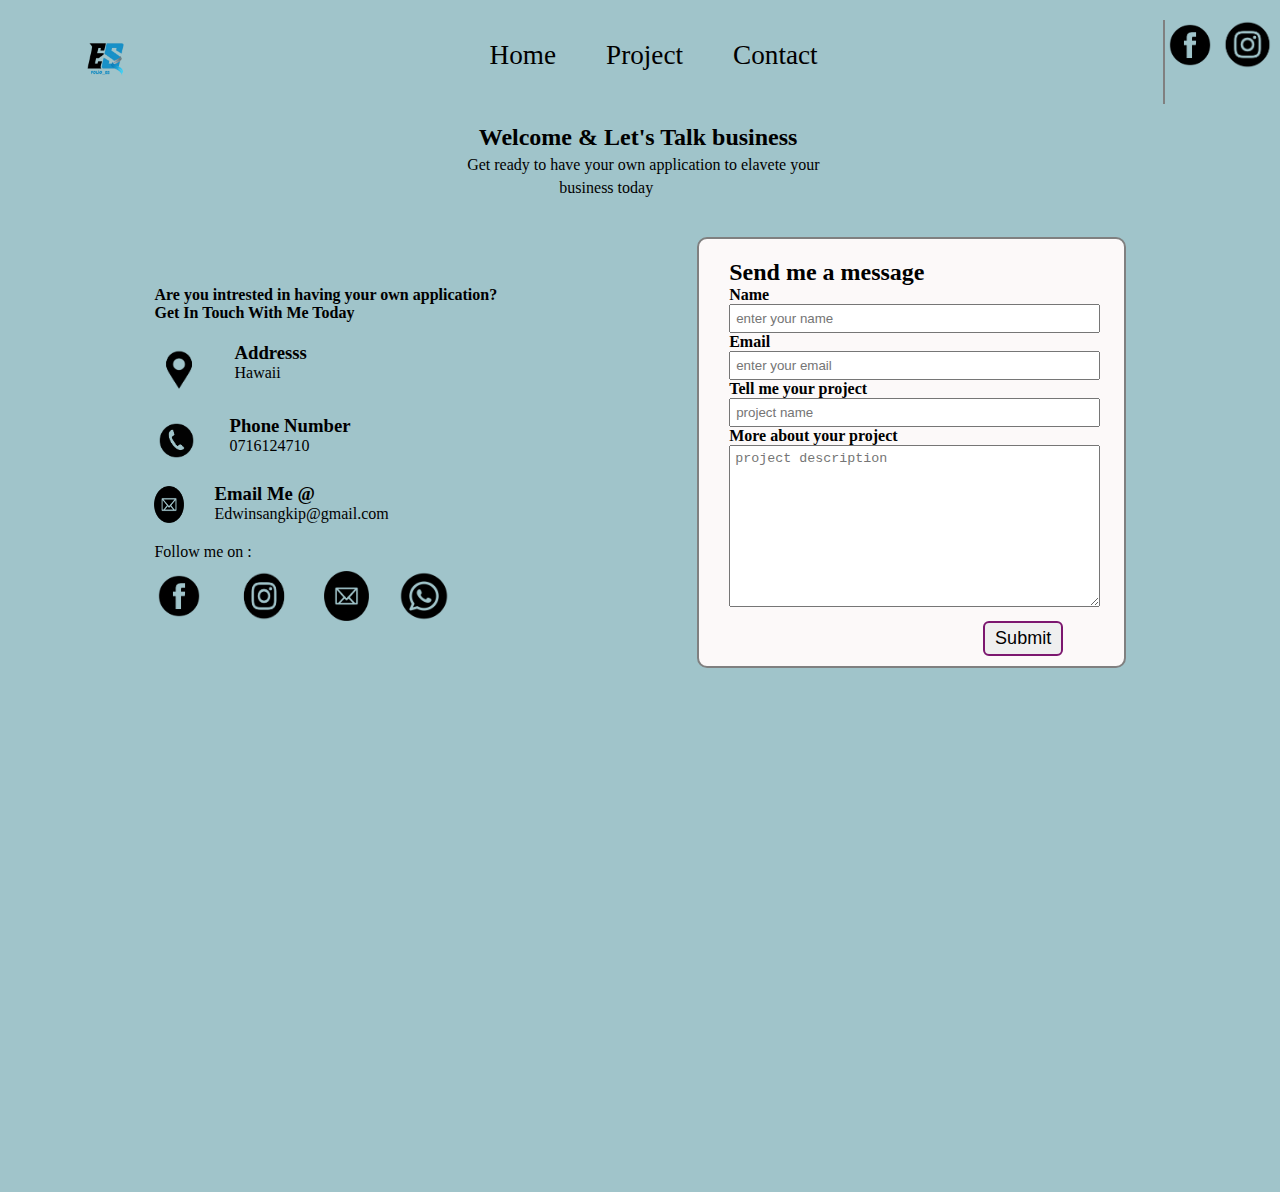
==== contact.html @ d2975c24 "initial port_folio" ====
<!DOCTYPE html>
<html lang="en">
<head>
    <link href="css/style.css" rel="stylesheet"/>
    <meta charset="UTF-8">
    <meta name="viewport" content="width=device-width, initial-scale=1.0">
    <title>Contact</title>

</head>
<body class="container background">
  <header>
    <nav>
     <div class="nav-left">
         <!-- <img   src="image/sangkip-removebg-preview.png" width="70px"/> -->

         <div class="logo-words">
            <img src="images/e-removebg-preview.png" alt="logo" width="80px" />
         </div>
     </div>

     <div class="nav-center" id="nav-center">
     <ul>
        <li><a href="index.html" class="nav-link">Home</a></li>
         <li><a href="project.html" class="nav-link">Project</a></li>
         <li><a href="contact.html"  class="nav-link">Contact</a></li>

     </ul>
 </div>
 <div class="nav-right">
    <ul>
    <li><a href=""  class="nav-link"><img src="images/Computer_Icons_Facebook_Logo__facebook__logo__fine__art_png-removebg-preview.png" alt="facebook handle" width="50px"/></a></li>
    <li><a href=""  class="nav-link"><img src="images/Instagram_Logo_PNG_Transparent___SVG_Vector_-_Freebie_Supply-removebg-preview.png" alt="Ig handle" width="65px" /></a></li>
    <li><a href=""  class="nav-link"><img src="images/HD_Round_Black___White_WhatsApp_Wa_Whats_App_Logo_Icon_PNG-removebg-preview.png" alt="whatsapp handle" width="50px"/></a></li>
    </ul>
     
    <!-- <div id="fa-bars"><i class="fa-solid fa-bars" style="color: #f59d05;"></i></div>  -->
</div>
</nav>
</header>

    
<!-- <contact section></contact> -->
 <div class="">
    <h2 id="welcome">Welcome & Let's Talk business</h2>
    <p id="get">Get ready to have your own application  to elavete your </p>
    <P id="today">business today</P>
    

 </div>
<section class="contact">
<div class="details">
 <div class="info">
    <div>
        <h4>Are you intrested in having your own application?</h4>
        <h4>Get In Touch With Me Today  </h4>
    </div>
<div class="personal-info">
    <img   id="icon" src="images/Download_Geo_Location_Pin_vector_icon_for_free-removebg-preview.png" alt="location pin" width="50px"/>
   <div> 
    <h3>Addresss</h3>
    <p>Hawaii</p>
    </div>
</div>

<div class="personal-info">
    <img id="icon" src="images/call.png" alt="phone call" width="45px"/>
    <div>
    <h3>Phone Number</h3>
    <p>0716124710</p>
    </div>
</div>

<div class="personal-info" id="person">
    <img  id="icon" src="images/New_email_outline_symbol_-__User_Interface___Gesture_Icons-removebg-preview.png" alt="email   ...;..." width="30px"/>
    <div>
    <h3>Email Me @</h3>
    <p>Edwinsangkip@gmail.com</p>
    </div>
</div>
Follow me on :
<div class="icons">
    <img src="images/Computer_Icons_Facebook_Logo__facebook__logo__fine__art_png-removebg-preview.png" width="50px" alt="facebook icon"/>
    <img src="images/Instagram_Logo_PNG_Transparent___SVG_Vector_-_Freebie_Supply-removebg-preview.png" width="60px" alt="instagram icon"/>
    <img src="images/New_email_outline_symbol_-__User_Interface___Gesture_Icons-removebg-preview.png" width="45px" alt="youtube icon"/>
    <img src="images/HD_Round_Black___White_WhatsApp_Wa_Whats_App_Logo_Icon_PNG-removebg-preview.png"width="50px" alt="whatsapp icon"/>
</div>
 </div>
 <div class="form">
    <h2>Send me a message</h2>
    <div class="detail">
        <h4>Name</h4>
        <input type="text" placeholder="enter your name" id="width"/>
    </div>
    <div class="detail">
        <h4>Email</h4>
        <input type="email" placeholder="enter your email" id="width"/>

    </div>

    <div class="detail">
        <h4>Tell me your project</h4>
        <input type="text" placeholder="project name" id="width"/>

    </div>

    <div class="detail">
        <h4>More about your project</h4>
        
      <textarea placeholder="project description"rows="10"col="10" id="width"></textarea>

    </div>
    <div class="contact-button"> 
        <button class="btn-send" type="submit">Submit</button>
    </div>




  </div>
  </div>
 </section>
 <div>
  <iframe id="map" src="https://www.google.com/maps/embed?pb=!1m18!1m12!1m3!1d1123.7811523604876!2d36.78906545537922!3d-1.307601902178368!2m3!1f0!2f0!3f0!3m2!1i1024!2i768!4f13.1!3m3!1m2!1s0x182f107d3ba89c15%3A0xefcfe2ec90115ed2!2sKibera%2C%20Nairobi!5e0!3m2!1sen!2ske!4v1736416518008!5m2!1sen!2ske" width="600" height="450" style="border:0;" allowfullscreen="" loading="lazy" referrerpolicy="no-referrer-when-downgrade"></iframe>
 </div>
 <!-- footer -->
 <!-- <section class="footer">
    <div class="footer-section">
    <div class="footer-icon">
    <div class="footer-image">
  <img src="images/logo.svg" alt="edwin sangkip logo" width="279" />
  </div>
  <div class="social-handles">
    <img src="images/twitter.png" alt="twitter handle"width=50/>
    <img src="images/facebook.png" alt="facebook handle"width=50/>
    <img src="images/instagram.png" alt="instagram handle"width="50"/>
  </div>
  </div>
    <div class="about-links">
    <ul class="ul-footer">
      <li id="list"><h3>Links</h3></li>
      <li id="list" href="#">Home</li>
      <li id="list">Projects</li>
      <li id="list"></li>
      <li id="list">Contact </li>
    </ul>
  </div>
  <div class="department-section">
    <ul class="ul-footer">
      <li id="list"><h3>Skills</h3></li>
      <li id="list">Html</li>
      <li id="list">Css</li>
      <li id="list">Bubble.io</li>
      <li id="list"></li>
    </ul>
  </div>
  <div class="contact-section">
    <ul class="ul-footer">
      <li id="list"><h3>Contact Details</h3></li>
      <li id="list"><img id="image"src="images/pin.png" width="30px"/> Kibera,Mashimoni</li>
      <li id="list"><img id="image"src="images/call.png" width="30px"/>+254 161 124 710</li>

      <li id="list"><img id="image"src="images/email.png" width="30px"/>Edwinsangkip@gmail.com</li>
    </ul>
  </div>
  </div>
    </section>
</section> -->


</body>
</html>
---- css/style.css ----
* {
  margin: 0;
  padding: 0;
  box-sizing: border-box;
}

ul {
  list-style: none;
}

a {
  text-decoration: none;
}

.container {
  width: 90%;
  margin: 0 auto;
}

.hero-section {
  margin-left: 5%;
  display: flex;
  gap: 17%;
  margin-top: 80px;
  margin-bottom: 30px;
}

.p {
  margin-top: 10px;
}

.hero-button {
  margin-top: 20px;
  gap: 30px;
}
.hero-button a .btn-view {
  margin-left: 10px;
  padding-top: 8px;
  padding-bottom: 8px;
  padding-left: 10px;
  padding-right: 10px;
  border-radius: 10px;
  margin-right: 45px;
  border: 2px solid rgb(124, 23, 111);
  color: rgb(124, 23, 111);
  background-color: #fff;
}
.hero-button a .btn-view:hover {
  color: #fff;
  background-color: rgb(124, 23, 111);
}
.hero-button a .btn-hire {
  margin-left: 10px;
  padding-top: 8px;
  padding-bottom: 8px;
  padding-left: 35px;
  padding-right: 35px;
  border-radius: 10px;
  margin-right: 45px;
  border: none;
  background-color: rgb(124, 23, 111);
  color: #fff;
}
.hero-button a .btn-hire:hover {
  background-color: #fff;
  color: rgb(124, 23, 111);
  border: 2px solid rgb(124, 23, 111);
}

.hello {
  font-size: 3.6em;
}

.section {
  margin-top: 30px;
}
.section p {
  font-size: 1.2em;
}

nav {
  display: flex;
  gap: 30%;
  margin-bottom: 20px;
  margin-top: 20px;
}

.nav-center {
  gap: 50px;
}
.nav-center ul {
  display: flex;
  gap: 50px;
}
.nav-center ul li {
  font-size: 1.7em;
  margin-top: 20px;
}
.nav-center ul li a {
  color: black;
}
.nav-center ul li a:hover {
  color: rgb(124, 23, 111);
}

.nav-right {
  border-left: 2px solid gray;
}
.nav-right ul {
  display: flex;
}

.sangkip {
  margin-left: 35%;
}
.sangkip h1 {
  font-size: 2.7em;
}
.sangkip p {
  font-size: 1.2em;
}

.enjoy {
  margin-left: 5%;
}

a .btn-hire {
  margin-left: 10px;
  padding-top: 8px;
  padding-bottom: 8px;
  padding-left: 35px;
  padding-right: 35px;
  border-radius: 10px;
  margin-right: 45px;
  border: none;
  background-color: #fff;
  color: rgb(124, 23, 111);
  border: 2px solid rgb(5, 0, 4);
}
a .btn-hire:hover {
  background-color: rgb(17, 17, 17);
  color: #fff;
}

#about-me {
  background-color: #b805a0;
  height: 50vh;
}

.me {
  display: flex;
  gap: 25%;
  margin-left: 10%;
}

#es {
  margin-top: 40px;
}

.about {
  display: flex;
  margin-top: 10px;
  gap: 50px;
}

#p {
  margin-left: 35%;
}

#name {
  margin-left: 35%;
}

#birth {
  margin-left: 35%;
}

#address {
  margin-left: 30%;
}

#no {
  margin-left: 25%;
}

#project {
  margin-left: 5%;
}

#port {
  border-radius: 50px;
  margin-top: -30%;
  box-shadow: 2px 3px 4px 5px #fff;
}

.btn-cv {
  margin-top: 30px;
}

.progress {
  display: flex;
  margin-left: 30%;
  margin-top: 50px;
  margin-bottom: 10px;
  gap: 50px;
}

.business {
  border: 2px solid #b805a0;
  padding: 30px;
  border-radius: 10px;
  background-color: #b805a0;
}
.business h1 {
  margin-left: 10%;
  color: #fff;
}

#h3 {
  margin-left: 33%;
  font-size: 2.7em;
  margin-top: 30px;
}

#for {
  margin-left: 20%;
}

#dp {
  margin-left: 23%;
}

#after {
  margin-left: 29%;
}

#before {
  margin-left: 30%;
}

.process {
  display: flex;
  margin-top: 30px;
  gap: 50px;
}

.fa-solid {
  margin-left: 30%;
  margin-bottom: 15px;
  padding: 20px;
  margin-top: 10px;
  background-color: rgb(248, 182, 237);
  border-radius: 5px;
}

.h5 {
  margin-left: 30%;
  font-size: 1.2em;
}

.h6 {
  margin-left: 25%;
  font-size: 1.2em;
}

.h7 {
  margin-left: 30%;
  font-size: 1.2em;
}

.h8 {
  margin-left: 10%;
  font-size: 1.2em;
}

.steps {
  border: 2px solid rgb(124, 23, 111);
  padding: 30px;
  border-radius: 30px;
}

.develop {
  margin-bottom: 45px;
}

#my {
  margin-left: 40%;
  font-size: 2em;
}

#sp {
  margin-left: 35%;
  margin-bottom: 5px;
  margin-top: 5px;
}

#to {
  margin-left: 34%;
}

.kill {
  display: flex;
  gap: 10%;
  margin-left: 5%;
  margin-top: 4%;
}

.services {
  display: flex;
  gap: 50px;
  margin-left: 20%;
  margin-top: 50px;
}

#service {
  padding: 50px;
  border: 2px solid rgb(124, 23, 111);
  border-radius: 5px;
}

#services {
  margin-left: 40%;
  margin-top: 30px;
  font-size: 2em;
}

.background {
  background-color: rgb(160, 196, 202);
}

#welcome {
  margin-left: 36%;
}

.form {
  border: 2px solid gray;
  background-color: rgb(252, 249, 249);
  border-radius: 10px;
  padding: 20px 199px 10px 30px;
}

.details {
  display: flex;
  margin-top: 10px;
  gap: 200px;
}

#width {
  width: 190%;
  padding: 5px;
}

.info {
  margin-top: 5%;
}

.icons {
  display: flex;
  gap: 30px;
  margin-top: 10px;
}

.contact {
  display: flex;
  gap: 50px;
  justify-content: center;
  align-items: center;
  padding: 10px 0px;
  padding-bottom: 70px;
  margin-top: 20px;
}

#message {
  padding-top: 20px;
  padding-bottom: 30px;
}

p {
  margin-right: 30%;
}

.personal-info {
  display: flex;
  gap: 30px;
  margin-top: 20px;
}

#icon {
  margin-top: 3px;
}

#person {
  margin-bottom: 20px;
}

.btn-send {
  color: black;
  padding: 5px 10px;
  border-radius: 6px;
  border: 2px solid rgb(124, 23, 111);
  font-size: 18px;
  margin-top: 10px;
  margin-left: 130%;
}
.btn-send:hover {
  background-color: rgb(124, 23, 111);
  color: azure;
}

#get {
  margin-left: 35%;
  margin-top: 5px;
}

#today {
  margin-left: 43%;
  margin-top: 5px;
}

#map {
  width: 900px;
  margin-left: 20%;
}

.projects {
  display: flex;
  gap: 250px;
  margin-left: 10%;
  margin-top: 50px;
  z-index: 3;
}

.index {
  margin-left: 39%;
  margin-top: 30px;
}

.sample {
  margin-left: 25%;
  margin-top: -35px;
  z-index: -1;
  font-size: 3em;
  color: rgb(106, 119, 131);
}

.project h3 {
  margin-top: 15px;
  margin-left: 10%;
}

#bid {
  margin-left: 25%;
}

#dish {
  margin-left: 22%;
}
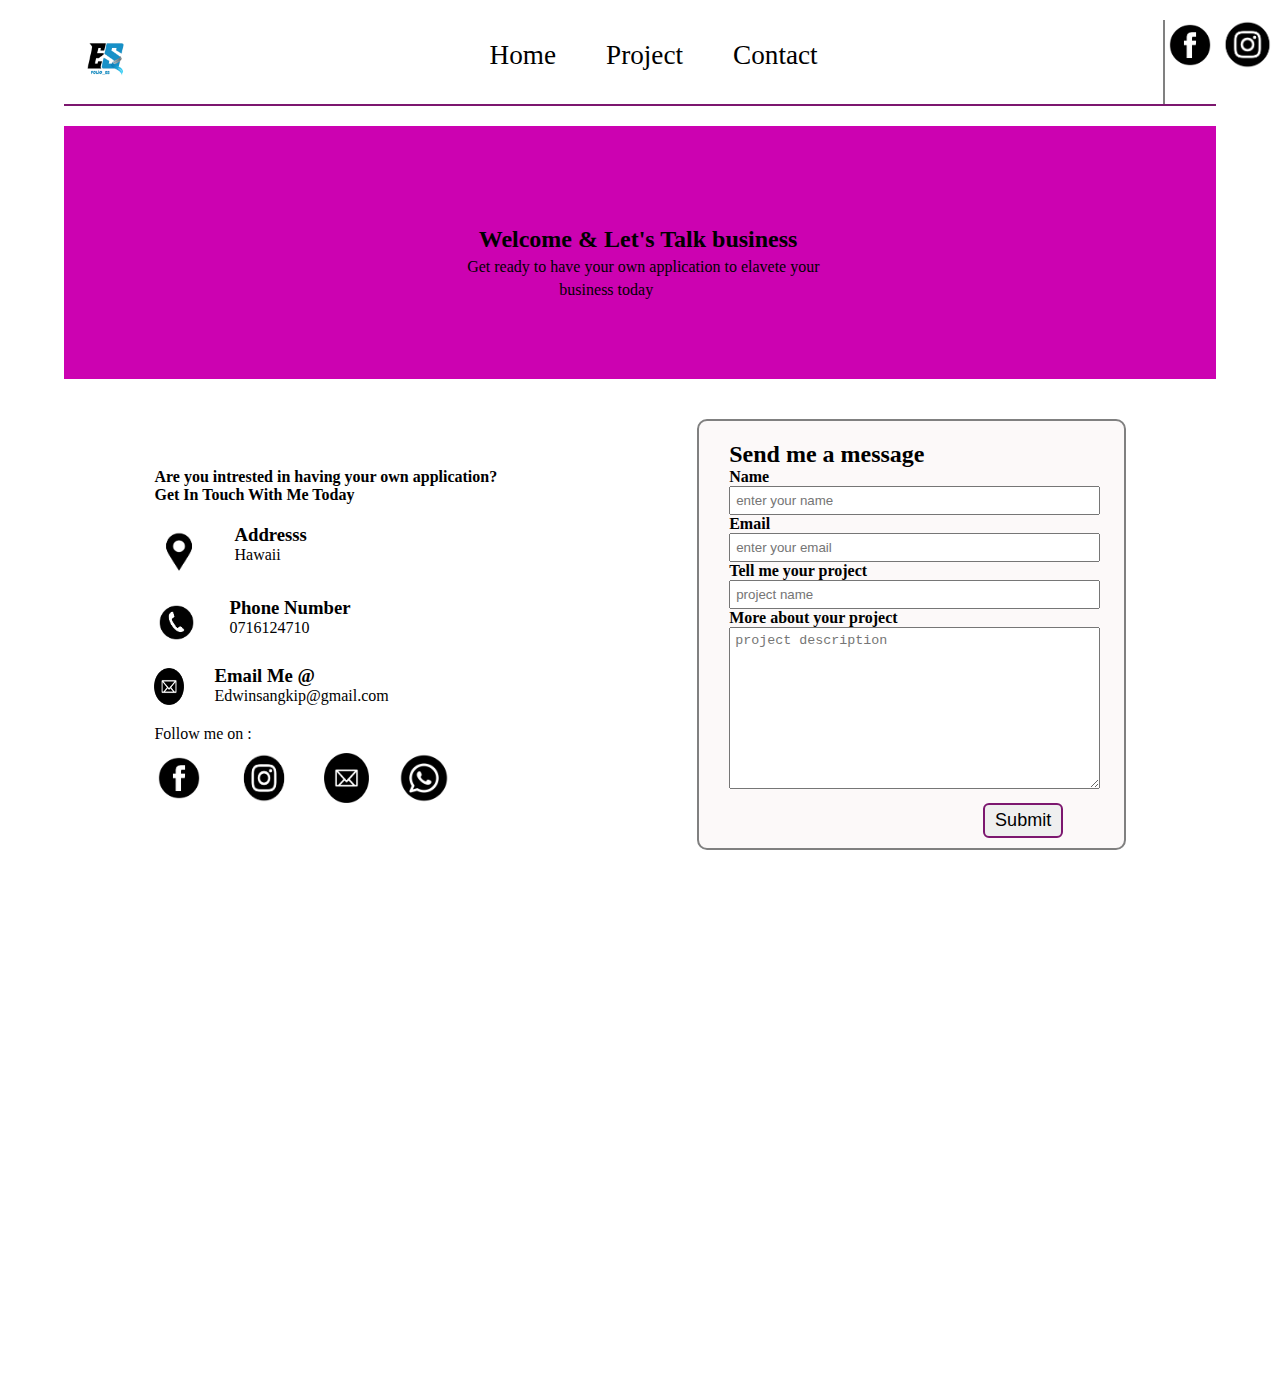
==== commit 09f3c44f: "hero rseponsiveness" ====
--- a/contact.html
+++ b/contact.html
@@ -8,6 +8,7 @@
 
 </head>
 <body class="container background">
+  <div class="nav-hero">
   <header>
     <nav>
      <div class="nav-left">
@@ -40,13 +41,14 @@
 
     
 <!-- <contact section></contact> -->
- <div class="">
+ <div class="talk">
     <h2 id="welcome">Welcome & Let's Talk business</h2>
     <p id="get">Get ready to have your own application  to elavete your </p>
     <P id="today">business today</P>
     
 
  </div>
+</div>
 <section class="contact">
 <div class="details">
  <div class="info">
--- a/css/style.css
+++ b/css/style.css
@@ -18,7 +18,7 @@
 }
 
 .hero-section {
-  margin-left: 5%;
+  margin-left: 15%;
   display: flex;
   gap: 17%;
   margin-top: 80px;
@@ -78,11 +78,26 @@
   font-size: 1.2em;
 }
 
+.imag {
+  border-radius: 50px;
+  margin-top: -10%;
+  box-shadow: 2px 3px 4px 5px rgb(124, 23, 111);
+}
+
+@media screen and (max-width: 600px) {
+  .hero-section {
+    margin-top: 60px;
+    margin-left: 20px;
+    flex-direction: column-reverse;
+    gap: 50px;
+  }
+}
 nav {
   display: flex;
   gap: 30%;
   margin-bottom: 20px;
   margin-top: 20px;
+  border-bottom: 2px solid rgb(124, 23, 111);
 }
 
 .nav-center {
@@ -110,11 +125,96 @@
   display: flex;
 }
 
+@media screen and (max-width: 600px) {
+  nav .logo-word {
+    display: inline-block;
+  }
+  nav .nav-center {
+    display: none;
+  }
+  nav .nav-right {
+    display: none;
+  }
+  nav .bars {
+    display: inline-block;
+  }
+}
+.f-container {
+  margin: 0 auto;
+  border-top: 3px solid rgb(124, 23, 111);
+  padding: 1px 50px;
+  width: 130%;
+  margin-left: -15%;
+  height: 40vh;
+}
+
+.footer {
+  display: flex;
+  flex-direction: column;
+  margin-top: 10%;
+  background-color: rgb(124, 23, 111);
+  border-radius: 5px;
+  height: 23vh;
+}
+
+ul li h3 {
+  color: aliceblue;
+}
+
+.ul-footer {
+  list-style: none;
+}
+
+.footer-icon {
+  padding-left: 50px;
+  padding-top: 50px;
+}
+
+.social-handles {
+  display: flex;
+  /* justify-content: space-between; */
+  padding-top: 20px;
+  gap: 50px;
+}
+
+#image {
+  padding-right: 20px;
+  padding-top: 10px;
+}
+
+#list {
+  padding-top: 15px;
+  font-size: 20px;
+}
+
+.footer-section {
+  display: flex;
+  gap: 10%;
+}
+
+#king {
+  display: flex;
+  gap: 30px;
+}
+
+@media screen and (max-width: 600px) {
+  .f-schedule {
+    display: none;
+  }
+  #give {
+    margin-left: 20%;
+  }
+  #btn-donate {
+    margin-left: 35%;
+  }
+}
 .sangkip {
-  margin-left: 35%;
+  margin-left: 48%;
 }
 .sangkip h1 {
+  margin-left: 5%;
   font-size: 2.7em;
+  color: #fff;
 }
 .sangkip p {
   font-size: 1.2em;
@@ -124,7 +224,7 @@
   margin-left: 5%;
 }
 
-a .btn-hire {
+a .btn-view {
   margin-left: 10px;
   padding-top: 8px;
   padding-bottom: 8px;
@@ -137,9 +237,10 @@
   color: rgb(124, 23, 111);
   border: 2px solid rgb(5, 0, 4);
 }
-a .btn-hire:hover {
-  background-color: rgb(17, 17, 17);
+a .btn-view:hover {
+  background-color: rgb(124, 23, 111);
   color: #fff;
+  border: 2px solid #faf5f9;
 }
 
 #about-me {
@@ -154,7 +255,7 @@
 }
 
 #es {
-  margin-top: 40px;
+  margin-top: 20px;
 }
 
 .about {
@@ -189,7 +290,7 @@
 
 #port {
   border-radius: 50px;
-  margin-top: -30%;
+  margin-top: -10%;
   box-shadow: 2px 3px 4px 5px #fff;
 }
 
@@ -199,7 +300,7 @@
 
 .progress {
   display: flex;
-  margin-left: 30%;
+  margin-left: 25%;
   margin-top: 50px;
   margin-bottom: 10px;
   gap: 50px;
@@ -216,6 +317,11 @@
   color: #fff;
 }
 
+@media screen and (max-width: 600px) {
+  .me {
+    flex-direction: column;
+  }
+}
 #h3 {
   margin-left: 33%;
   font-size: 2.7em;
@@ -308,7 +414,7 @@
 .services {
   display: flex;
   gap: 50px;
-  margin-left: 20%;
+  margin-left: 10%;
   margin-top: 50px;
 }
 
@@ -319,13 +425,23 @@
 }
 
 #services {
-  margin-left: 40%;
+  margin-left: 42%;
   margin-top: 30px;
   font-size: 2em;
 }
 
-.background {
-  background-color: rgb(160, 196, 202);
+#i {
+  margin-left: 35%;
+}
+
+#that {
+  margin-left: 37%;
+}
+
+.talk {
+  background-color: rgb(204, 2, 177);
+  padding-bottom: 80px;
+  padding-top: 100px;
 }
 
 #welcome {
@@ -424,25 +540,35 @@
 
 .projects {
   display: flex;
-  gap: 250px;
+  gap: 220px;
   margin-left: 10%;
-  margin-top: 50px;
-  z-index: 3;
+  margin-top: 90px;
 }
 
 .index {
-  margin-left: 39%;
-  margin-top: 30px;
+  position: absolute;
+  padding-top: 15px;
+  margin-top: 10px;
+  text-align: center;
+  left: 45%;
+  font-weight: bolder;
+  font-size: 25px;
 }
 
 .sample {
-  margin-left: 25%;
-  margin-top: -35px;
   z-index: -1;
   font-size: 3em;
-  color: rgb(106, 119, 131);
-}
-
+  color: rgb(201, 204, 207);
+  position: relative;
+  margin-top: 10px;
+  padding-top: 10px;
+  text-align: center;
+}
+
+.project {
+  border: 2px solid rgb(124, 23, 111);
+  padding: 20px 30px;
+}
 .project h3 {
   margin-top: 15px;
   margin-left: 10%;
@@ -454,4 +580,28 @@
 
 #dish {
   margin-left: 22%;
+}
+
+a .btn-hire {
+  margin-left: 10px;
+  padding-top: 8px;
+  padding-bottom: 8px;
+  padding-left: 35px;
+  padding-right: 35px;
+  border-radius: 10px;
+  margin-right: 45px;
+  border: none;
+  background-color: rgb(124, 23, 111);
+  color: #fff;
+}
+a .btn-hire:hover {
+  background-color: #fff;
+  color: rgb(124, 23, 111);
+  border: 2px solid rgb(124, 23, 111);
+}
+
+@media screen and (max-width: 600px) {
+  .projects {
+    flex-direction: column;
+  }
 }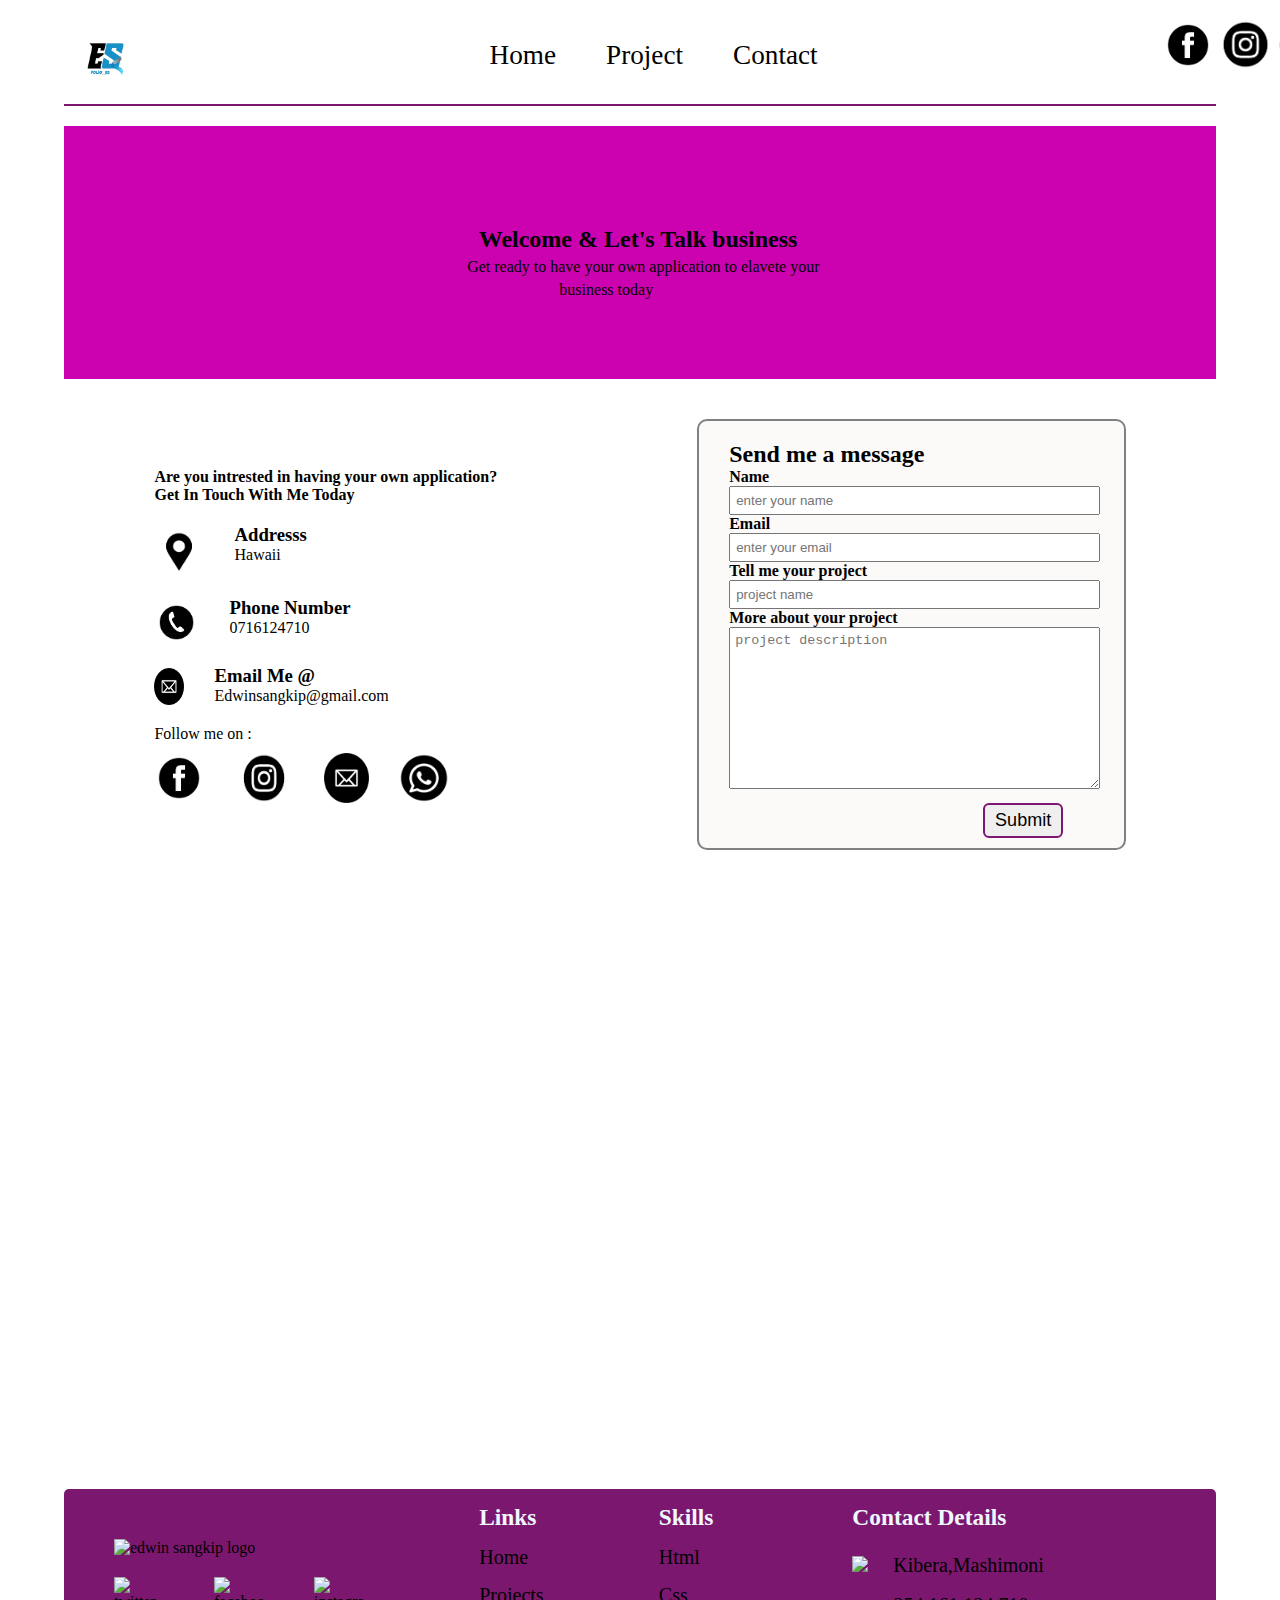
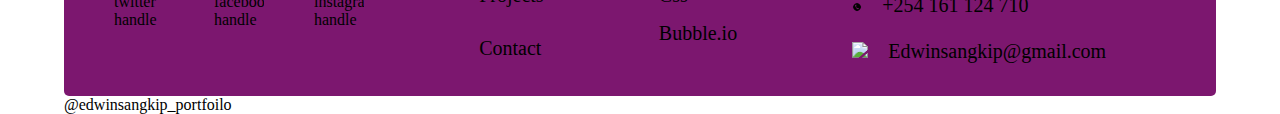
==== commit b72af287: "contact responsiveness" ====
--- a/contact.html
+++ b/contact.html
@@ -2,6 +2,8 @@
 <html lang="en">
 <head>
     <link href="css/style.css" rel="stylesheet"/>
+    <link rel="stylesheet" href="https://cdnjs.cloudflare.com/ajax/libs/font-awesome/6.6.0/css/all.min.css" integrity="sha512-Kc323vGBEqzTmouAECnVceyQqyqdsSiqLQISBL29aUW4U/M7pSPA/gEUZQqv1cwx4OnYxTxve5UMg5GT6L4JJg==" crossorigin="anonymous" referrerpolicy="no-referrer" />
+
     <meta charset="UTF-8">
     <meta name="viewport" content="width=device-width, initial-scale=1.0">
     <title>Contact</title>
@@ -9,7 +11,7 @@
 </head>
 <body class="container background">
   <div class="nav-hero">
-  <header>
+      <header>
     <nav>
      <div class="nav-left">
          <!-- <img   src="image/sangkip-removebg-preview.png" width="70px"/> -->
@@ -22,7 +24,7 @@
      <div class="nav-center" id="nav-center">
      <ul>
         <li><a href="index.html" class="nav-link">Home</a></li>
-         <li><a href="project.html" class="nav-link">Project</a></li>
+         <li><a href="projec.html" class="nav-link">Project</a></li>
          <li><a href="contact.html"  class="nav-link">Contact</a></li>
 
      </ul>
@@ -34,7 +36,10 @@
     <li><a href=""  class="nav-link"><img src="images/HD_Round_Black___White_WhatsApp_Wa_Whats_App_Logo_Icon_PNG-removebg-preview.png" alt="whatsapp handle" width="50px"/></a></li>
     </ul>
      
-    <!-- <div id="fa-bars"><i class="fa-solid fa-bars" style="color: #f59d05;"></i></div>  -->
+   
+</div>
+<div class="bars">
+<i class="fa-solid fa-bars"></i>
 </div>
 </nav>
 </header>
@@ -43,7 +48,7 @@
 <!-- <contact section></contact> -->
  <div class="talk">
     <h2 id="welcome">Welcome & Let's Talk business</h2>
-    <p id="get">Get ready to have your own application  to elavete your </p>
+    <p id="get">Get ready to have your own application to elavete your </p>
     <P id="today">business today</P>
     
 
@@ -125,7 +130,7 @@
   <iframe id="map" src="https://www.google.com/maps/embed?pb=!1m18!1m12!1m3!1d1123.7811523604876!2d36.78906545537922!3d-1.307601902178368!2m3!1f0!2f0!3f0!3m2!1i1024!2i768!4f13.1!3m3!1m2!1s0x182f107d3ba89c15%3A0xefcfe2ec90115ed2!2sKibera%2C%20Nairobi!5e0!3m2!1sen!2ske!4v1736416518008!5m2!1sen!2ske" width="600" height="450" style="border:0;" allowfullscreen="" loading="lazy" referrerpolicy="no-referrer-when-downgrade"></iframe>
  </div>
  <!-- footer -->
- <!-- <section class="footer">
+ <section class="footer">
     <div class="footer-section">
     <div class="footer-icon">
     <div class="footer-image">
@@ -165,8 +170,12 @@
     </ul>
   </div>
   </div>
+  
     </section>
-</section> -->
+</section>
+<div>
+  <p>@edwinsangkip_portfoilo</p>
+</div>
 
 
 </body>
--- a/css/style.css
+++ b/css/style.css
@@ -84,12 +84,36 @@
   box-shadow: 2px 3px 4px 5px rgb(124, 23, 111);
 }
 
+#G :hover {
+  transform: translate(0, -10%);
+  box-shadow: 2px 3px 4px 5px rgb(26, 25, 25);
+}
+
 @media screen and (max-width: 600px) {
   .hero-section {
     margin-top: 60px;
     margin-left: 20px;
     flex-direction: column-reverse;
-    gap: 50px;
+    gap: 30px;
+  }
+  .hello {
+    font-size: 2em;
+  }
+  .section {
+    margin-top: 30px;
+  }
+  .section p {
+    font-size: 1.2em;
+  }
+  .imag {
+    border-radius: 50px;
+    margin-top: -5%;
+    width: 250px;
+    margin-right: 30%;
+    transform: scale(1.1);
+    box-shadow: 2px 3px 4px 5px rgb(124, 23, 111);
+    border: #fff;
+    cursor: pointer;
   }
 }
 nav {
@@ -119,10 +143,14 @@
 }
 
 .nav-right {
-  border-left: 2px solid gray;
+  border-left: 2px solid gray height 2vh;
 }
 .nav-right ul {
   display: flex;
+}
+
+.bars {
+  display: none;
 }
 
 @media screen and (max-width: 600px) {
@@ -136,6 +164,7 @@
     display: none;
   }
   nav .bars {
+    margin-left: 30%;
     display: inline-block;
   }
 }
@@ -198,6 +227,10 @@
 }
 
 @media screen and (max-width: 600px) {
+  .footer {
+    width: 80%;
+    display: none;
+  }
   .f-schedule {
     display: none;
   }
@@ -321,6 +354,57 @@
   .me {
     flex-direction: column;
   }
+  .progress {
+    margin-top: 3%;
+    width: 57%;
+    margin-left: 5%;
+    grid-template: auto;
+    gap: 0.5rem;
+    margin-left: -3%;
+  }
+  .business {
+    width: 45%;
+  }
+  .business h1 {
+    font-size: 1em;
+  }
+  #abel {
+    font-size: 0.9em;
+  }
+  .sangkip {
+    margin-left: 30%;
+    margin-bottom: 40px;
+  }
+  .sangkip h1 {
+    margin-left: 5%;
+    font-size: 1.9em;
+    color: #fff;
+  }
+  .sangkip p {
+    font-size: 0.9em;
+    margin-left: -10%;
+  }
+  #port {
+    display: none;
+  }
+  #p {
+    margin-left: 23%;
+  }
+  #project {
+    margin-left: 2%;
+  }
+  #no {
+    margin-left: 16%;
+  }
+  #birth {
+    margin-left: 22%;
+  }
+  #address {
+    margin-left: 19%;
+  }
+  #name {
+    margin-left: 22%;
+  }
 }
 #h3 {
   margin-left: 33%;
@@ -348,6 +432,9 @@
   display: flex;
   margin-top: 30px;
   gap: 50px;
+}
+.process :hover {
+  transform: translate(0, -10%);
 }
 
 .fa-solid {
@@ -389,6 +476,56 @@
   margin-bottom: 45px;
 }
 
+@media screen and (max-width: 600px) {
+  .process {
+    gap: 20px;
+  }
+  #h3 {
+    font-size: 1.5em;
+    margin-left: 20%;
+  }
+  #for {
+    margin-left: 3%;
+  }
+  #dp {
+    margin-left: 3%;
+  }
+  #after {
+    margin-left: 3%;
+  }
+  #before {
+    margin-left: 3%;
+  }
+  .steps {
+    border: 2px solid rgb(124, 23, 111);
+    padding: 20px;
+    padding-left: -10%;
+    width: 30%;
+    border-radius: 30px;
+  }
+  .h5 {
+    margin-left: 3%;
+    font-size: 1em;
+  }
+  .h6 {
+    margin-left: 1%;
+    font-size: 1em;
+  }
+  .h7 {
+    margin-left: 3%;
+    font-size: 1em;
+  }
+  .h8 {
+    margin-left: 10%;
+    font-size: 1.2em;
+  }
+  .research {
+    display: none;
+  }
+  .fa-solid {
+    margin-left: 3%;
+  }
+}
 #my {
   margin-left: 40%;
   font-size: 2em;
@@ -410,7 +547,27 @@
   margin-left: 5%;
   margin-top: 4%;
 }
-
+.kill :hover {
+  transform: translate(0, -10%);
+}
+
+@media screen and (max-width: 600px) {
+  #skills {
+    width: 15%;
+  }
+  #my {
+    margin-left: 30%;
+    font-size: 1.5em;
+  }
+  #sp {
+    margin-left: 5%;
+    margin-bottom: 5px;
+    margin-top: 5px;
+  }
+  #to {
+    margin-left: 5%;
+  }
+}
 .services {
   display: flex;
   gap: 50px;
@@ -438,6 +595,23 @@
   margin-left: 37%;
 }
 
+@media screen and (max-width: 600px) {
+  .services {
+    flex-direction: column;
+    display: none;
+  }
+  #services {
+    margin-left: 30%;
+    margin-top: 30px;
+    font-size: 1.5em;
+  }
+  #i {
+    margin-left: 2%;
+  }
+  #that {
+    margin-left: 2%;
+  }
+}
 .talk {
   background-color: rgb(204, 2, 177);
   padding-bottom: 80px;
@@ -538,6 +712,28 @@
   margin-left: 20%;
 }
 
+@media screen and (max-width: 600px) {
+  .contact {
+    flex-direction: column;
+  }
+  .details {
+    flex-direction: column;
+  }
+  #map {
+    width: 99%;
+    margin-left: 2%;
+  }
+  #welcome {
+    font-size: 1.2em;
+    margin-left: 15%;
+  }
+  #get {
+    margin-left: 10%;
+  }
+  #today {
+    margin-left: 10%;
+  }
+}
 .projects {
   display: flex;
   gap: 220px;
@@ -603,5 +799,23 @@
 @media screen and (max-width: 600px) {
   .projects {
     flex-direction: column;
+    gap: 50px;
+  }
+  .project {
+    border: 2px solid rgb(124, 23, 111);
+    padding: 20px 30px;
+    width: 65%;
+  }
+  .project h3 {
+    margin-top: 15px;
+  }
+  #dish {
+    margin-left: 5%;
+  }
+  #bid {
+    margin-left: 15%;
+  }
+  .pl {
+    display: none;
   }
 }